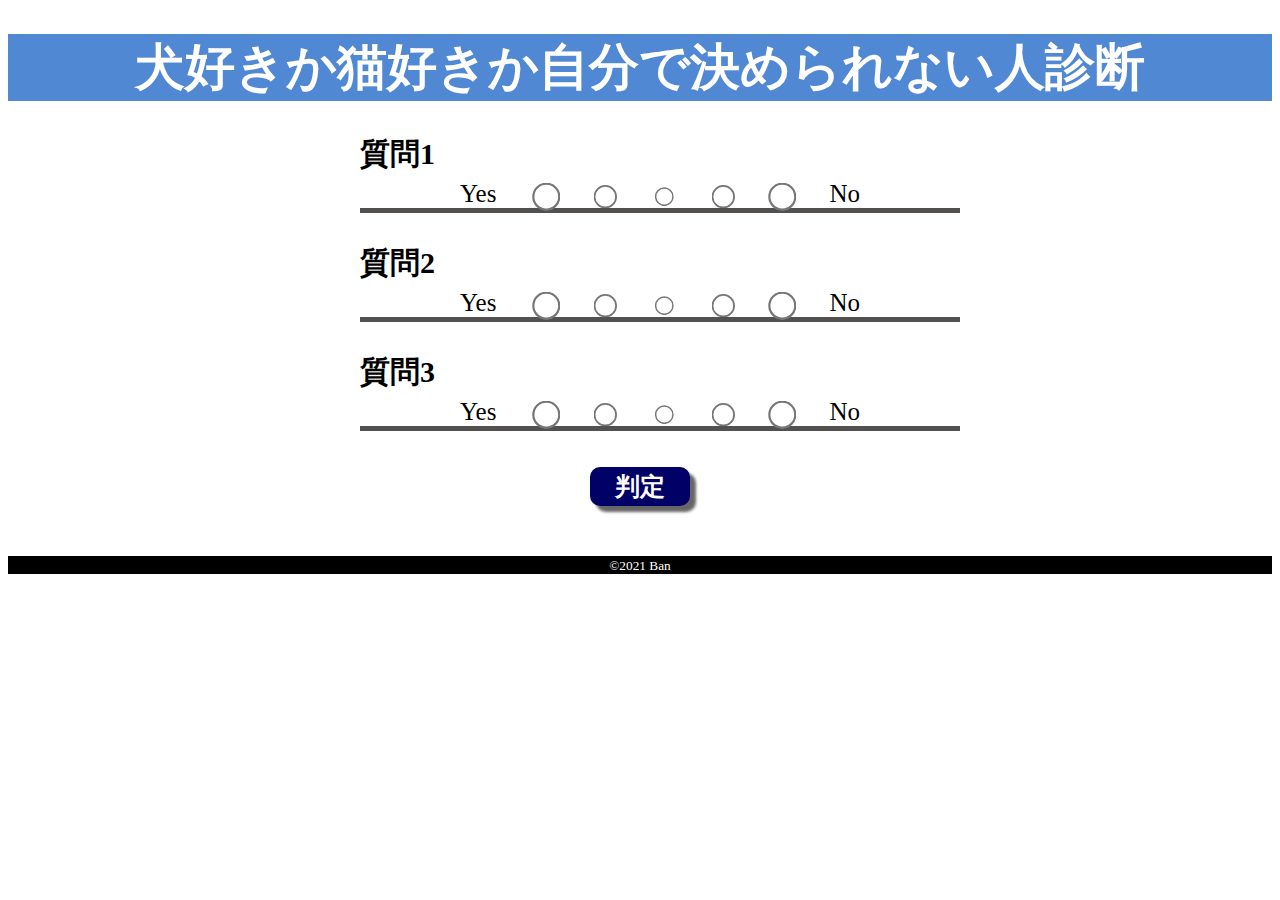
==== index.html @ 699d389b "first commit" ====
<!DOCTYPE html>
<html lang="ja">
<head>
    <meta charset="UTF-8">
    <meta http-equiv="X-UA-Compatible" content="IE=edge">
    <meta name="viewport" content="width=device-width, initial-scale=1.0">
    <link rel="stylesheet" href="style.css"/>
    <title>診断</title>
</head>
<body>
    <header>
        <h1>犬好きか猫好きか自分で決められない人診断</h1>
    </header>
    <main>
        <form id="ask" name="ask" onsubmit="check(); return false;">
            <ul>
                <li>
                    <p>質問1</p>
                    <div class="ans">
                        Yes
                        <label><input type="radio" name="q0" value="A"
                            style="transform: scale(1.2)";></label>
                        <label><input type="radio" name="q0" value="A"></label>
                        <label><input type="radio" name="q0" value="B" style="transform: scale(0.8)"></label>
                        <label><input type="radio" name="q0" value="C"></label>
                        <label><input type="radio" name="q0" value="C" style="transform: scale(1.2)"></label>
                        No
                    </div>
                </li>
                <li>
                    <p>質問2</p>
                    <div class="ans">
                        Yes
                        <label><input type="radio" name="q1" value="A"
                            style="transform: scale(1.2)";></label>
                        <label><input type="radio" name="q1" value="A"></label>
                        <label><input type="radio" name="q1" value="B" style="transform: scale(0.8)"></label>
                        <label><input type="radio" name="q1" value="C"></label>
                        <label><input type="radio" name="q1" value="C" style="transform: scale(1.2)"></label>
                        No
                    </div>
                </li>
                <li>
                    <p>質問3</p>
                    <div class="ans">
                        Yes
                        <label><input type="radio" name="q2" value="A"
                            style="transform: scale(1.2)";></label>
                        <label><input type="radio" name="q2" value="A"></label>
                        <label><input type="radio" name="q2" value="B" style="transform: scale(0.8)"></label>
                        <label><input type="radio" name="q2" value="C"></label>
                        <label><input type="radio" name="q2" value="C" style="transform: scale(1.2)"></label>
                        No
                    </div>
                </li>
            </ul>
            <div class="last">
                <input type="submit" value="判定" class="judge" />
            </div>
            <div class="next">
                <a href="page1.html"></a>
            </div>
        </form>    
        <script src="script.js"></script>
    </main>
    <footer>
        <small>&copy;2021 Ban</small>
    </footer>
</body>
</html>
---- style.css ----
@charset "UTF-8";

* {
  box-sizing: border-box;
}

/* タイトル */
h1 {
  font-size: 50px;
  text-align: center;
  background-color: rgb(80, 136, 211);
  color: white;
}

ul li{
  list-style: none;
  width: 600px;
  margin: 0 auto;
  border-bottom: 5px solid rgb(83, 80, 80);
  /* 目安枠線
  background-color:rgb(80, 136, 211);
  */
}

ul li p {
  text-align: left;
  font-size: 30px;
  font-weight: bold;
  margin-bottom: 5px;
}

label {
  text-align: center;
  transform: scale(1.8);
  /* 目安枠線
  border: 1px solid #000; */
}

.last {
  text-align: center;
}

.ans {
  margin: 0 auto;
  display: flex;
  justify-content: space-between;
  width: 400px;
  font-size: 25px;
  /* 目安枠線
  border: 1px solid red; */
  
}

.judge {
  font-size: 25px;
  font-weight: bold;
  cursor: pointer;
  background-color: #006;
  color: white;
  box-shadow: 6px 6px 3px #666666;  /* 影の設定 */
  border: 2px solid #000066;
  width: 100px;
  margin-top: 20px;
  border-radius: 10px;
}

.judge:hover {
  box-shadow: none;        /* カーソル時の影消去 */
  color: #000066;     /* 背景色     */
  background-color: #ffffff;     /* 文字色     */
}

/* フッターのデザイン */
footer {
  color: white;
  background-color: black;
  width: 100%;
  margin-top: 50px;
  text-align: center;
}
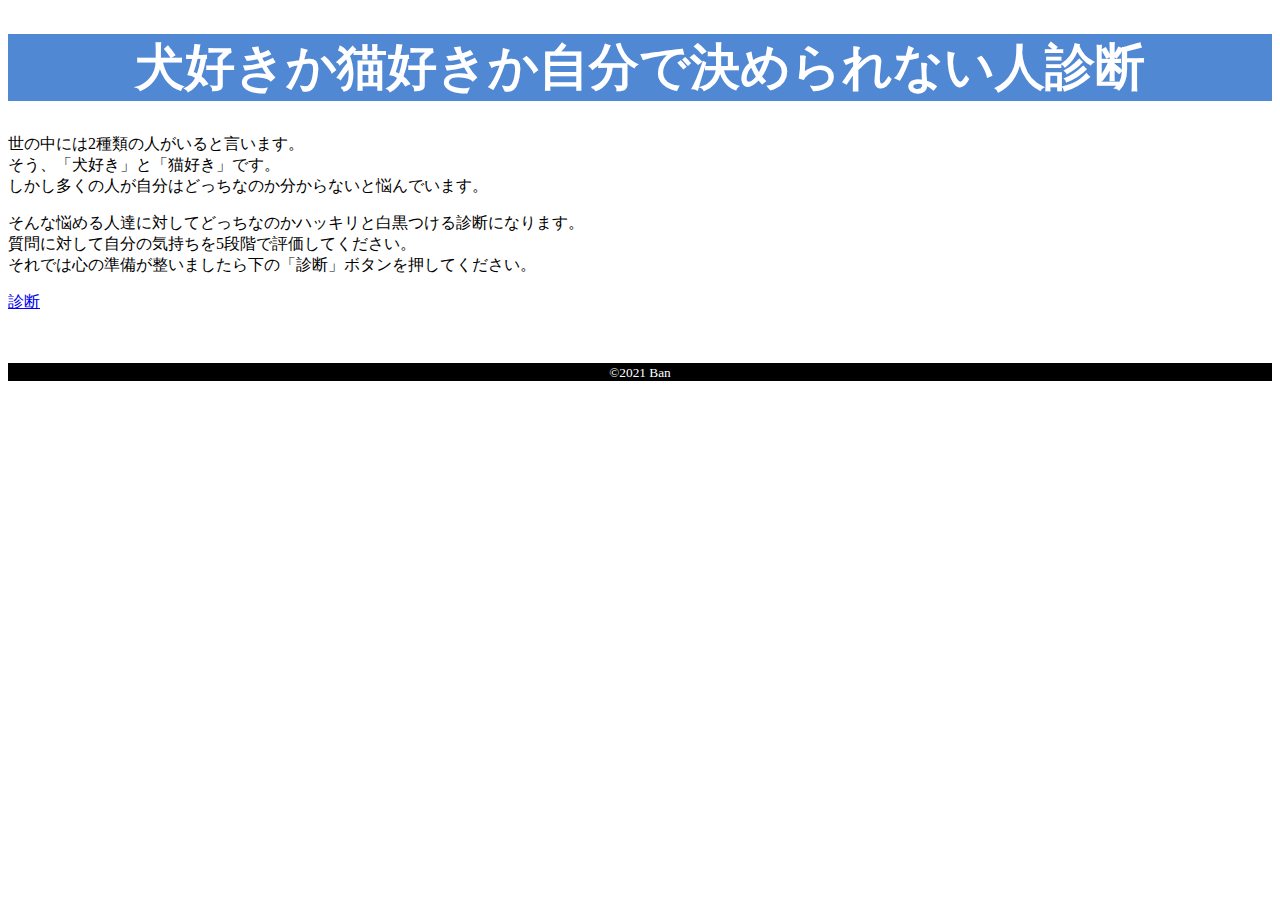
==== commit 565a584c: "error" ====
--- a/index.html
+++ b/index.html
@@ -12,55 +12,11 @@
         <h1>犬好きか猫好きか自分で決められない人診断</h1>
     </header>
     <main>
-        <form id="ask" name="ask" onsubmit="check(); return false;">
-            <ul>
-                <li>
-                    <p>質問1</p>
-                    <div class="ans">
-                        Yes
-                        <label><input type="radio" name="q0" value="A"
-                            style="transform: scale(1.2)";></label>
-                        <label><input type="radio" name="q0" value="A"></label>
-                        <label><input type="radio" name="q0" value="B" style="transform: scale(0.8)"></label>
-                        <label><input type="radio" name="q0" value="C"></label>
-                        <label><input type="radio" name="q0" value="C" style="transform: scale(1.2)"></label>
-                        No
-                    </div>
-                </li>
-                <li>
-                    <p>質問2</p>
-                    <div class="ans">
-                        Yes
-                        <label><input type="radio" name="q1" value="A"
-                            style="transform: scale(1.2)";></label>
-                        <label><input type="radio" name="q1" value="A"></label>
-                        <label><input type="radio" name="q1" value="B" style="transform: scale(0.8)"></label>
-                        <label><input type="radio" name="q1" value="C"></label>
-                        <label><input type="radio" name="q1" value="C" style="transform: scale(1.2)"></label>
-                        No
-                    </div>
-                </li>
-                <li>
-                    <p>質問3</p>
-                    <div class="ans">
-                        Yes
-                        <label><input type="radio" name="q2" value="A"
-                            style="transform: scale(1.2)";></label>
-                        <label><input type="radio" name="q2" value="A"></label>
-                        <label><input type="radio" name="q2" value="B" style="transform: scale(0.8)"></label>
-                        <label><input type="radio" name="q2" value="C"></label>
-                        <label><input type="radio" name="q2" value="C" style="transform: scale(1.2)"></label>
-                        No
-                    </div>
-                </li>
-            </ul>
-            <div class="last">
-                <input type="submit" value="判定" class="judge" />
-            </div>
-            <div class="next">
-                <a href="page1.html"></a>
-            </div>
-        </form>    
+        <p>世の中には2種類の人がいると言います。<br/>そう、<spna>「犬好き」</spna>と<span>「猫好き」</span>です。<br/>しかし多くの人が自分はどっちなのか分からないと悩んでいます。</p>
+        <p>そんな悩める人達に対してどっちなのかハッキリと白黒つける診断になります。<br/>質問に対して自分の気持ちを5段階で評価してください。<br/>それでは心の準備が整いましたら下の「診断」ボタンを押してください。</p>
+        <div class="next">
+            <a href="page1.html">診断</a>
+        </div>  
         <script src="script.js"></script>
     </main>
     <footer>
--- a/style.css
+++ b/style.css
@@ -44,7 +44,7 @@
   margin: 0 auto;
   display: flex;
   justify-content: space-between;
-  width: 400px;
+  width: 500px;
   font-size: 25px;
   /* 目安枠線
   border: 1px solid red; */
